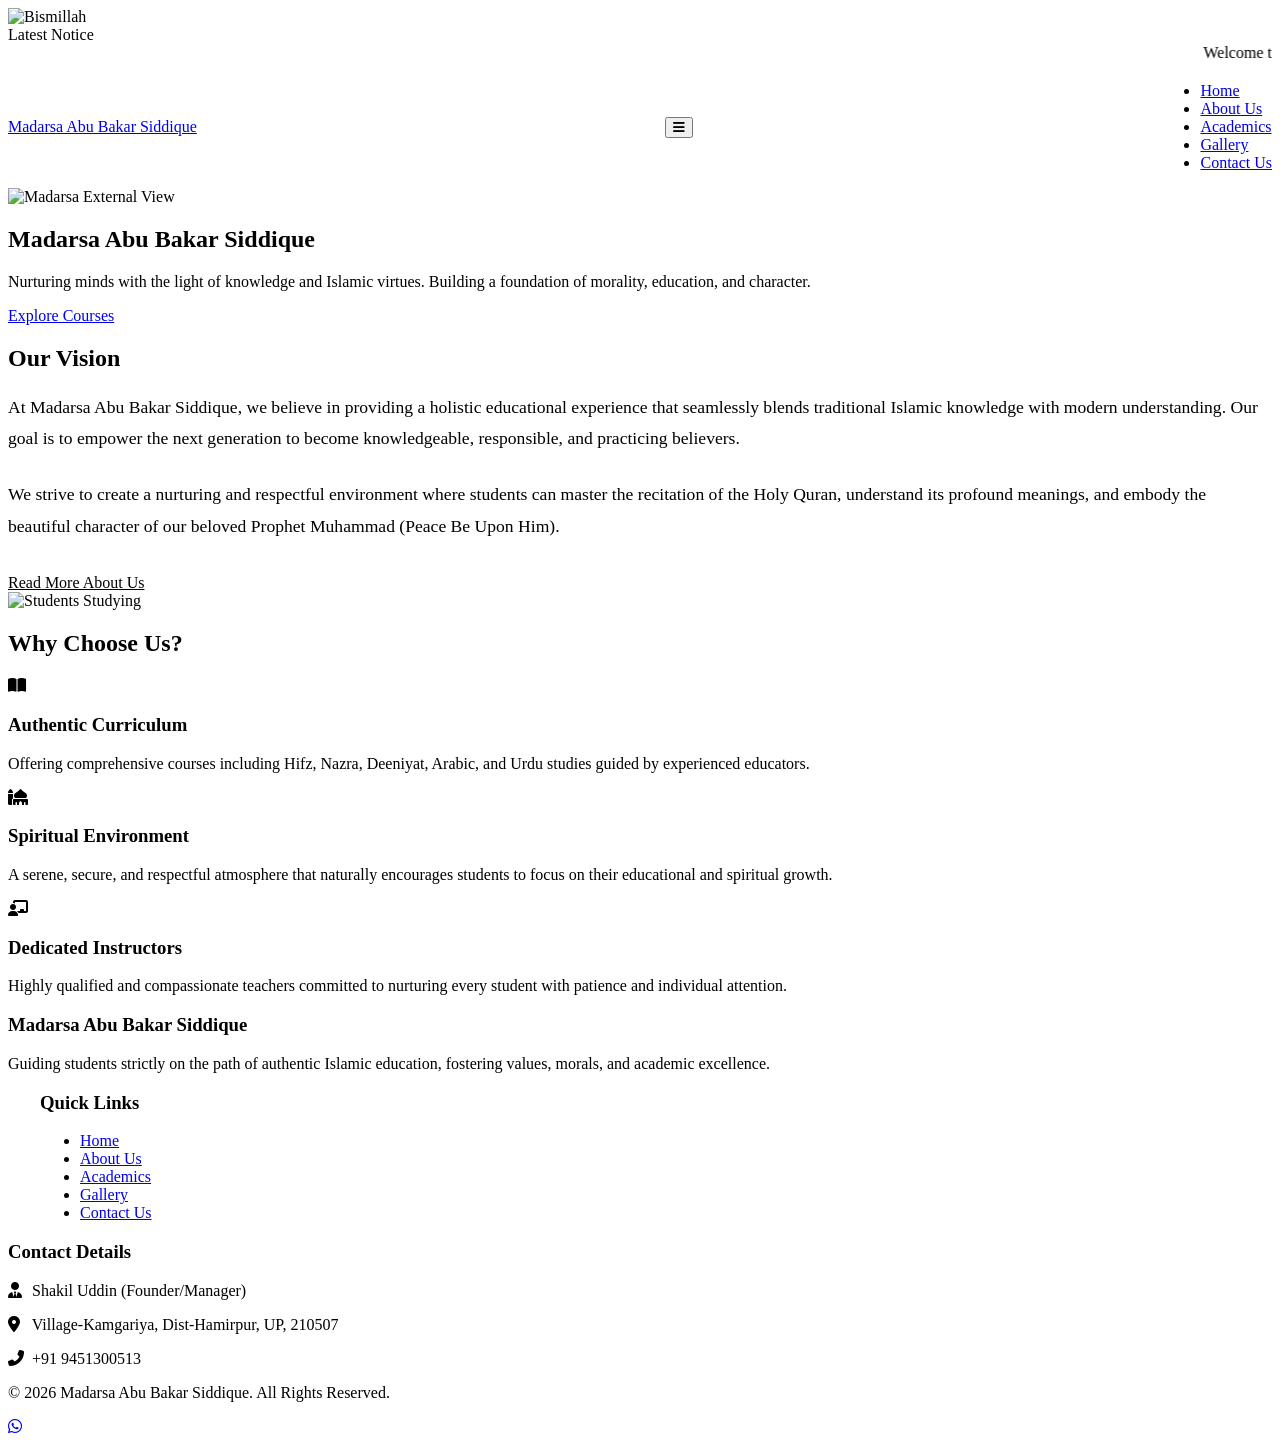
==== index.html @ 4cd97ba1 "Initial website upload" ====
<!DOCTYPE html>
<html lang="en">
<head>
    <meta charset="UTF-8">
    <meta name="viewport" content="width=device-width, initial-scale=1.0">
    <meta name="description" content="Madarsa Abu Bakar Siddique - Premier Islamic Educational Institution in Hamirpur, Uttar Pradesh.">
    <title>Madarsa in Hamirpur, Uttar Pradesh | Madarsa Abu Bakar Siddique</title>
    <!-- FontAwesome -->
    <link rel="stylesheet" href="https://cdnjs.cloudflare.com/ajax/libs/font-awesome/6.4.0/css/all.min.css">
    <link rel="stylesheet" href="assets/css/style.css">
</head>
<body>

    <!-- Top Bismillah Header -->
    <div class="bismillah-container">
        <img src="assets/images/bismillah.png" alt="Bismillah" class="bismillah-img">
    </div>

    <!-- Notice Marquee -->
    <div class="notice-marquee">
        <span class="label">Latest Notice</span>
        <marquee behavior="scroll" direction="left" scrollamount="5">
            Welcome to Madarsa Abu Bakar Siddique! Admissions are now open for the upcoming academic year. Enroll your children for Hifz, Nazra, and Deeniyat courses. Focus on shaping a bright future with authentic Islamic teachings.
        </marquee>
    </div>

    <!-- Navbar -->
    <nav class="navbar">
        <div class="container" style="display: flex; justify-content: space-between; align-items: center;">
            <a href="index.html" class="nav-brand">Madarsa Abu Bakar Siddique</a>
            <button class="menu-toggle"><i class="fas fa-bars"></i></button>
            <ul class="nav-menu">
                <li><a href="index.html" class="nav-link">Home</a></li>
                <li><a href="about.html" class="nav-link">About Us</a></li>
                <li><a href="academics.html" class="nav-link">Academics</a></li>
                <li><a href="gallery.html" class="nav-link">Gallery</a></li>
                <li><a href="contact.html" class="nav-link">Contact Us</a></li>
            </ul>
        </div>
    </nav>

    <!-- Hero Section -->
    <section class="hero">
        <img src="assets/images/hero.png" alt="Madarsa External View" class="hero-bg">
        <div class="hero-overlay"></div>
        <div class="hero-pattern"></div>
        <div class="container hero-content">
            <h1>Madarsa Abu Bakar Siddique</h1>
            <p>Nurturing minds with the light of knowledge and Islamic virtues. Building a foundation of morality, education, and character.</p>
            <a href="academics.html" class="btn btn-gold">Explore Courses</a>
        </div>
    </section>

    <!-- Vision & Mission Section -->
    <section class="section section-bg-light">
        <div class="container">
            <h2 class="section-title">Our Vision</h2>
            <div class="about-grid">
                <div>
                    <p style="font-size: 1.1rem; line-height: 1.8; margin-bottom: 1.5rem;">
                        At Madarsa Abu Bakar Siddique, we believe in providing a holistic educational experience that seamlessly blends traditional Islamic knowledge with modern understanding. Our goal is to empower the next generation to become knowledgeable, responsible, and practicing believers.
                    </p>
                    <p style="font-size: 1.1rem; line-height: 1.8; margin-bottom: 2rem;">
                        We strive to create a nurturing and respectful environment where students can master the recitation of the Holy Quran, understand its profound meanings, and embody the beautiful character of our beloved Prophet Muhammad (Peace Be Upon Him).
                    </p>
                    <a href="about.html" class="btn btn-outline" style="color: var(--primary-green); border-color: var(--primary-green);">Read More About Us</a>
                </div>
                <div>
                    <img src="assets/images/students.png" alt="Students Studying" class="about-image">
                </div>
            </div>
        </div>
    </section>

    <!-- Key Highlights -->
    <section class="section section-bg-pattern">
        <div class="container">
            <h2 class="section-title">Why Choose Us?</h2>
            <div class="grid">
                <div class="card">
                    <i class="fas fa-book-open card-icon"></i>
                    <h3 class="card-title">Authentic Curriculum</h3>
                    <p>Offering comprehensive courses including Hifz, Nazra, Deeniyat, Arabic, and Urdu studies guided by experienced educators.</p>
                </div>
                <div class="card">
                    <i class="fas fa-mosque card-icon"></i>
                    <h3 class="card-title">Spiritual Environment</h3>
                    <p>A serene, secure, and respectful atmosphere that naturally encourages students to focus on their educational and spiritual growth.</p>
                </div>
                <div class="card">
                    <i class="fas fa-chalkboard-teacher card-icon"></i>
                    <h3 class="card-title">Dedicated Instructors</h3>
                    <p>Highly qualified and compassionate teachers committed to nurturing every student with patience and individual attention.</p>
                </div>
            </div>
        </div>
    </section>

    <!-- Footer -->
    <footer class="footer">
        <div class="container footer-grid">
            <div class="footer-col">
                <h3>Madarsa Abu Bakar Siddique</h3>
                <p>Guiding students strictly on the path of authentic Islamic education, fostering values, morals, and academic excellence.</p>
            </div>
            <div class="footer-col" style="padding-left: 2rem;">
                <h3>Quick Links</h3>
                <ul class="footer-links">
                    <li><a href="index.html">Home</a></li>
                    <li><a href="about.html">About Us</a></li>
                    <li><a href="academics.html">Academics</a></li>
                    <li><a href="gallery.html">Gallery</a></li>
                    <li><a href="contact.html">Contact Us</a></li>
                </ul>
            </div>
            <div class="footer-col">
                <h3>Contact Details</h3>
                <p><i class="fas fa-user-tie" style="color:var(--gold);width:20px;"></i> Shakil Uddin (Founder/Manager)</p>
                <p><i class="fas fa-map-marker-alt" style="color:var(--gold);width:20px;"></i> Village-Kamgariya, Dist-Hamirpur, UP, 210507</p>
                <p><i class="fas fa-phone-alt" style="color:var(--gold);width:20px;"></i> +91 9451300513</p>
            </div>
        </div>
        <div class="footer-bottom">
            <p>&copy; 2026 Madarsa Abu Bakar Siddique. All Rights Reserved.</p>
        </div>
    </footer>

    <!-- WhatsApp FAB -->
    <a href="https://wa.me/919451300513" target="_blank" class="whatsapp-fab" aria-label="Chat on WhatsApp">
        <i class="fab fa-whatsapp"></i>
    </a>

    <script src="assets/js/script.js"></script>
</body>
</html>
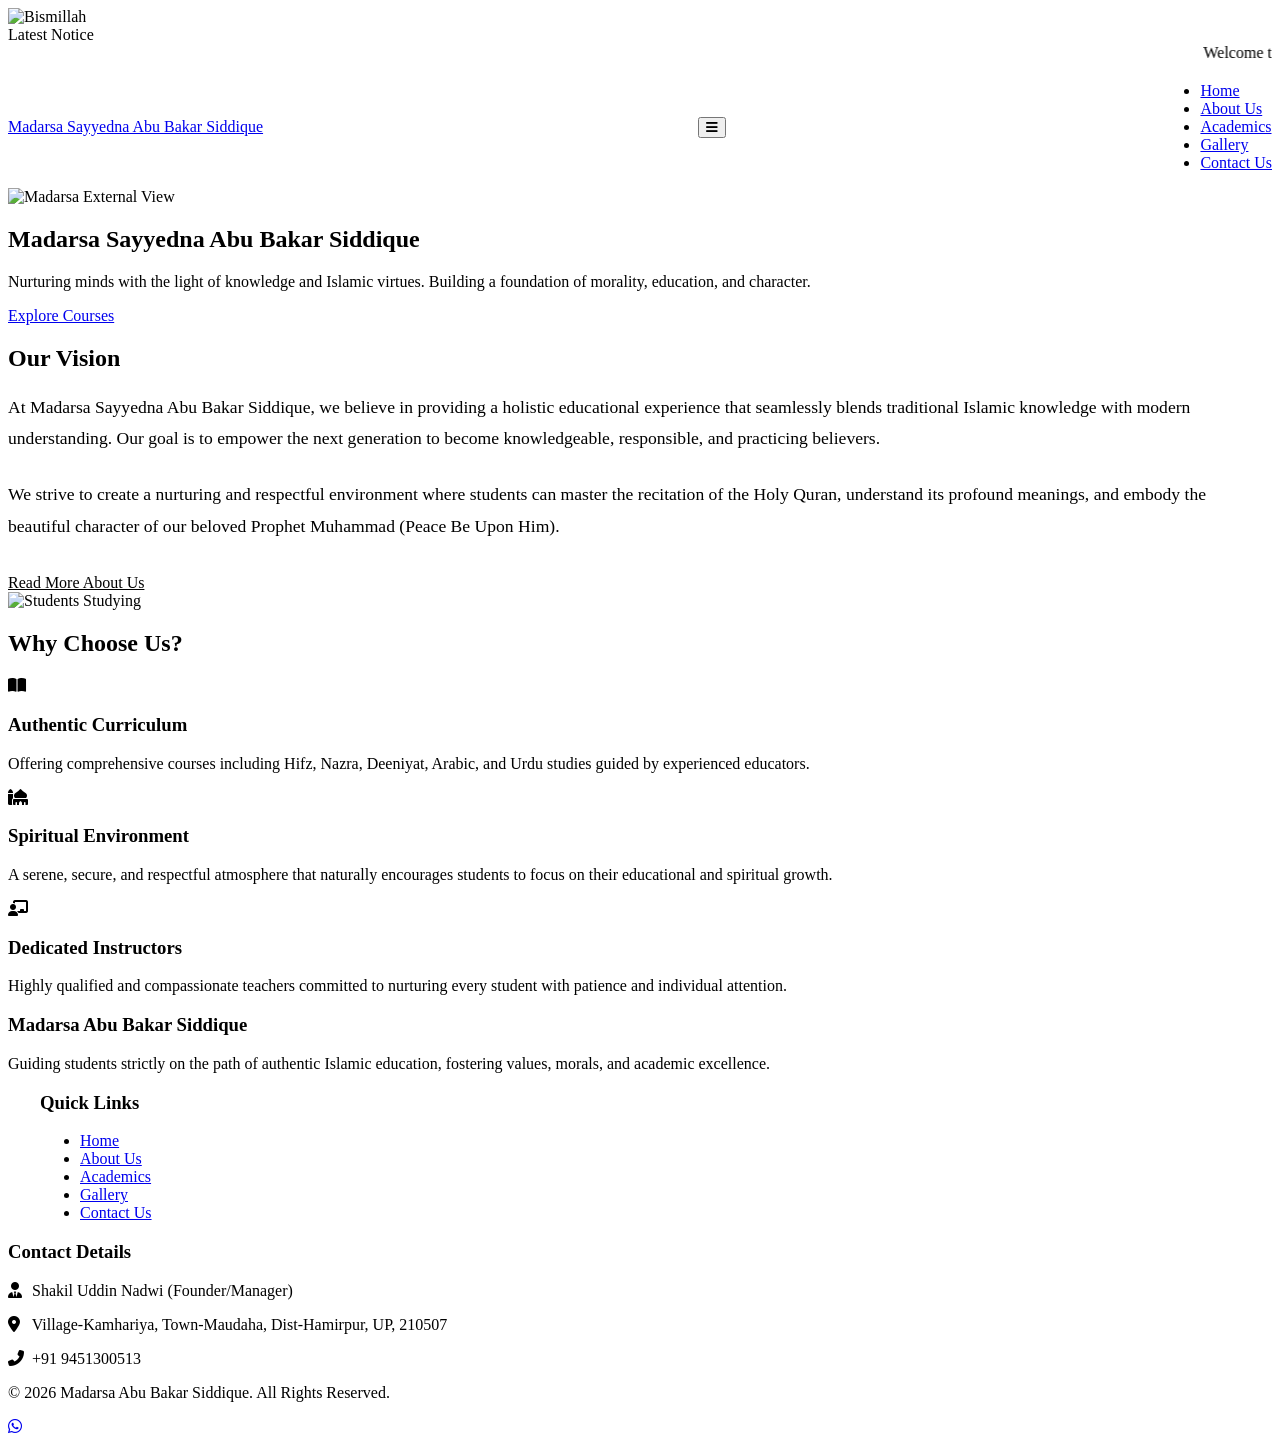
==== commit 4b171bfe: "Update index.html" ====
--- a/index.html
+++ b/index.html
@@ -1,135 +1,223 @@
-<!DOCTYPE html>
+<!doctype html>
 <html lang="en">
-<head>
-    <meta charset="UTF-8">
-    <meta name="viewport" content="width=device-width, initial-scale=1.0">
-    <meta name="description" content="Madarsa Abu Bakar Siddique - Premier Islamic Educational Institution in Hamirpur, Uttar Pradesh.">
-    <title>Madarsa in Hamirpur, Uttar Pradesh | Madarsa Abu Bakar Siddique</title>
+  <head>
+    <meta charset="UTF-8" />
+    <meta name="viewport" content="width=device-width, initial-scale=1.0" />
+    <meta
+      name="description"
+      content="Madarsa Sayyedna Abu Bakar Siddique - Premier Islamic Educational Institution in Hamirpur, Uttar Pradesh."
+    />
+    <title>
+      Madarsa in Hamirpur, Uttar Pradesh | Madarsa Sayyedna Abu Bakar Siddique
+    </title>
     <!-- FontAwesome -->
-    <link rel="stylesheet" href="https://cdnjs.cloudflare.com/ajax/libs/font-awesome/6.4.0/css/all.min.css">
-    <link rel="stylesheet" href="assets/css/style.css">
-</head>
-<body>
-
+    <link
+      rel="stylesheet"
+      href="https://cdnjs.cloudflare.com/ajax/libs/font-awesome/6.4.0/css/all.min.css"
+    />
+    <link rel="stylesheet" href="assets/css/style.css" />
+  </head>
+
+  <body>
     <!-- Top Bismillah Header -->
     <div class="bismillah-container">
-        <img src="assets/images/bismillah.png" alt="Bismillah" class="bismillah-img">
+      <img
+        src="assets/images/bismillah.png"
+        alt="Bismillah"
+        class="bismillah-img"
+      />
     </div>
 
     <!-- Notice Marquee -->
     <div class="notice-marquee">
-        <span class="label">Latest Notice</span>
-        <marquee behavior="scroll" direction="left" scrollamount="5">
-            Welcome to Madarsa Abu Bakar Siddique! Admissions are now open for the upcoming academic year. Enroll your children for Hifz, Nazra, and Deeniyat courses. Focus on shaping a bright future with authentic Islamic teachings.
-        </marquee>
+      <span class="label">Latest Notice</span>
+      <marquee behavior="scroll" direction="left" scrollamount="5">
+        Welcome to Madarsa Sayyedna Abu Bakar Siddique! Admissions are now open
+        for the upcoming academic year. Enroll your children for Hifz, Nazra,
+        and Deeniyat courses. Focus on shaping a bright future with authentic
+        Islamic teachings.
+      </marquee>
     </div>
 
     <!-- Navbar -->
     <nav class="navbar">
-        <div class="container" style="display: flex; justify-content: space-between; align-items: center;">
-            <a href="index.html" class="nav-brand">Madarsa Abu Bakar Siddique</a>
-            <button class="menu-toggle"><i class="fas fa-bars"></i></button>
-            <ul class="nav-menu">
-                <li><a href="index.html" class="nav-link">Home</a></li>
-                <li><a href="about.html" class="nav-link">About Us</a></li>
-                <li><a href="academics.html" class="nav-link">Academics</a></li>
-                <li><a href="gallery.html" class="nav-link">Gallery</a></li>
-                <li><a href="contact.html" class="nav-link">Contact Us</a></li>
-            </ul>
-        </div>
+      <div
+        class="container"
+        style="
+          display: flex;
+          justify-content: space-between;
+          align-items: center;
+        "
+      >
+        <a href="index.html" class="nav-brand"
+          >Madarsa Sayyedna Abu Bakar Siddique</a
+        >
+        <button class="menu-toggle"><i class="fas fa-bars"></i></button>
+        <ul class="nav-menu">
+          <li><a href="index.html" class="nav-link">Home</a></li>
+          <li><a href="about.html" class="nav-link">About Us</a></li>
+          <li><a href="academics.html" class="nav-link">Academics</a></li>
+          <li><a href="gallery.html" class="nav-link">Gallery</a></li>
+          <li><a href="contact.html" class="nav-link">Contact Us</a></li>
+        </ul>
+      </div>
     </nav>
 
     <!-- Hero Section -->
     <section class="hero">
-        <img src="assets/images/hero.png" alt="Madarsa External View" class="hero-bg">
-        <div class="hero-overlay"></div>
-        <div class="hero-pattern"></div>
-        <div class="container hero-content">
-            <h1>Madarsa Abu Bakar Siddique</h1>
-            <p>Nurturing minds with the light of knowledge and Islamic virtues. Building a foundation of morality, education, and character.</p>
-            <a href="academics.html" class="btn btn-gold">Explore Courses</a>
-        </div>
+      <img
+        src="assets/images/hero.jpeg"
+        alt="Madarsa External View"
+        class="hero-bg"
+      />
+      <div class="hero-overlay"></div>
+      <div class="hero-pattern"></div>
+      <div class="container hero-content">
+        <h1>Madarsa Sayyedna Abu Bakar Siddique</h1>
+        <p>
+          Nurturing minds with the light of knowledge and Islamic virtues.
+          Building a foundation of morality, education, and character.
+        </p>
+        <a href="academics.html" class="btn btn-gold">Explore Courses</a>
+      </div>
     </section>
 
     <!-- Vision & Mission Section -->
     <section class="section section-bg-light">
-        <div class="container">
-            <h2 class="section-title">Our Vision</h2>
-            <div class="about-grid">
-                <div>
-                    <p style="font-size: 1.1rem; line-height: 1.8; margin-bottom: 1.5rem;">
-                        At Madarsa Abu Bakar Siddique, we believe in providing a holistic educational experience that seamlessly blends traditional Islamic knowledge with modern understanding. Our goal is to empower the next generation to become knowledgeable, responsible, and practicing believers.
-                    </p>
-                    <p style="font-size: 1.1rem; line-height: 1.8; margin-bottom: 2rem;">
-                        We strive to create a nurturing and respectful environment where students can master the recitation of the Holy Quran, understand its profound meanings, and embody the beautiful character of our beloved Prophet Muhammad (Peace Be Upon Him).
-                    </p>
-                    <a href="about.html" class="btn btn-outline" style="color: var(--primary-green); border-color: var(--primary-green);">Read More About Us</a>
-                </div>
-                <div>
-                    <img src="assets/images/students.png" alt="Students Studying" class="about-image">
-                </div>
-            </div>
-        </div>
+      <div class="container">
+        <h2 class="section-title">Our Vision</h2>
+        <div class="about-grid">
+          <div>
+            <p
+              style="font-size: 1.1rem; line-height: 1.8; margin-bottom: 1.5rem"
+            >
+              At Madarsa Sayyedna Abu Bakar Siddique, we believe in providing a
+              holistic educational experience that seamlessly blends traditional
+              Islamic knowledge with modern understanding. Our goal is to
+              empower the next generation to become knowledgeable, responsible,
+              and practicing believers.
+            </p>
+            <p style="font-size: 1.1rem; line-height: 1.8; margin-bottom: 2rem">
+              We strive to create a nurturing and respectful environment where
+              students can master the recitation of the Holy Quran, understand
+              its profound meanings, and embody the beautiful character of our
+              beloved Prophet Muhammad (Peace Be Upon Him).
+            </p>
+            <a
+              href="about.html"
+              class="btn btn-outline"
+              style="
+                color: var(--primary-green);
+                border-color: var(--primary-green);
+              "
+              >Read More About Us</a
+            >
+          </div>
+          <div>
+            <img
+              src="assets/images/students.jpeg"
+              alt="Students Studying"
+              class="about-image"
+            />
+          </div>
+        </div>
+      </div>
     </section>
 
     <!-- Key Highlights -->
     <section class="section section-bg-pattern">
-        <div class="container">
-            <h2 class="section-title">Why Choose Us?</h2>
-            <div class="grid">
-                <div class="card">
-                    <i class="fas fa-book-open card-icon"></i>
-                    <h3 class="card-title">Authentic Curriculum</h3>
-                    <p>Offering comprehensive courses including Hifz, Nazra, Deeniyat, Arabic, and Urdu studies guided by experienced educators.</p>
-                </div>
-                <div class="card">
-                    <i class="fas fa-mosque card-icon"></i>
-                    <h3 class="card-title">Spiritual Environment</h3>
-                    <p>A serene, secure, and respectful atmosphere that naturally encourages students to focus on their educational and spiritual growth.</p>
-                </div>
-                <div class="card">
-                    <i class="fas fa-chalkboard-teacher card-icon"></i>
-                    <h3 class="card-title">Dedicated Instructors</h3>
-                    <p>Highly qualified and compassionate teachers committed to nurturing every student with patience and individual attention.</p>
-                </div>
-            </div>
-        </div>
+      <div class="container">
+        <h2 class="section-title">Why Choose Us?</h2>
+        <div class="grid">
+          <div class="card">
+            <i class="fas fa-book-open card-icon"></i>
+            <h3 class="card-title">Authentic Curriculum</h3>
+            <p>
+              Offering comprehensive courses including Hifz, Nazra, Deeniyat,
+              Arabic, and Urdu studies guided by experienced educators.
+            </p>
+          </div>
+          <div class="card">
+            <i class="fas fa-mosque card-icon"></i>
+            <h3 class="card-title">Spiritual Environment</h3>
+            <p>
+              A serene, secure, and respectful atmosphere that naturally
+              encourages students to focus on their educational and spiritual
+              growth.
+            </p>
+          </div>
+          <div class="card">
+            <i class="fas fa-chalkboard-teacher card-icon"></i>
+            <h3 class="card-title">Dedicated Instructors</h3>
+            <p>
+              Highly qualified and compassionate teachers committed to nurturing
+              every student with patience and individual attention.
+            </p>
+          </div>
+        </div>
+      </div>
     </section>
 
     <!-- Footer -->
     <footer class="footer">
-        <div class="container footer-grid">
-            <div class="footer-col">
-                <h3>Madarsa Abu Bakar Siddique</h3>
-                <p>Guiding students strictly on the path of authentic Islamic education, fostering values, morals, and academic excellence.</p>
-            </div>
-            <div class="footer-col" style="padding-left: 2rem;">
-                <h3>Quick Links</h3>
-                <ul class="footer-links">
-                    <li><a href="index.html">Home</a></li>
-                    <li><a href="about.html">About Us</a></li>
-                    <li><a href="academics.html">Academics</a></li>
-                    <li><a href="gallery.html">Gallery</a></li>
-                    <li><a href="contact.html">Contact Us</a></li>
-                </ul>
-            </div>
-            <div class="footer-col">
-                <h3>Contact Details</h3>
-                <p><i class="fas fa-user-tie" style="color:var(--gold);width:20px;"></i> Shakil Uddin (Founder/Manager)</p>
-                <p><i class="fas fa-map-marker-alt" style="color:var(--gold);width:20px;"></i> Village-Kamgariya, Dist-Hamirpur, UP, 210507</p>
-                <p><i class="fas fa-phone-alt" style="color:var(--gold);width:20px;"></i> +91 9451300513</p>
-            </div>
-        </div>
-        <div class="footer-bottom">
-            <p>&copy; 2026 Madarsa Abu Bakar Siddique. All Rights Reserved.</p>
-        </div>
+      <div class="container footer-grid">
+        <div class="footer-col">
+          <h3>Madarsa Abu Bakar Siddique</h3>
+          <p>
+            Guiding students strictly on the path of authentic Islamic
+            education, fostering values, morals, and academic excellence.
+          </p>
+        </div>
+        <div class="footer-col" style="padding-left: 2rem">
+          <h3>Quick Links</h3>
+          <ul class="footer-links">
+            <li><a href="index.html">Home</a></li>
+            <li><a href="about.html">About Us</a></li>
+            <li><a href="academics.html">Academics</a></li>
+            <li><a href="gallery.html">Gallery</a></li>
+            <li><a href="contact.html">Contact Us</a></li>
+          </ul>
+        </div>
+        <div class="footer-col">
+          <h3>Contact Details</h3>
+          <p>
+            <i
+              class="fas fa-user-tie"
+              style="color: var(--gold); width: 20px"
+            ></i>
+            Shakil Uddin Nadwi (Founder/Manager)
+          </p>
+          <p>
+            <i
+              class="fas fa-map-marker-alt"
+              style="color: var(--gold); width: 20px"
+            ></i>
+            Village-Kamhariya, Town-Maudaha, Dist-Hamirpur, UP, 210507
+          </p>
+          <p>
+            <i
+              class="fas fa-phone-alt"
+              style="color: var(--gold); width: 20px"
+            ></i>
+            +91 9451300513
+          </p>
+        </div>
+      </div>
+      <div class="footer-bottom">
+        <p>&copy; 2026 Madarsa Abu Bakar Siddique. All Rights Reserved.</p>
+      </div>
     </footer>
 
     <!-- WhatsApp FAB -->
-    <a href="https://wa.me/919451300513" target="_blank" class="whatsapp-fab" aria-label="Chat on WhatsApp">
-        <i class="fab fa-whatsapp"></i>
+    <a
+      href="https://wa.me/919451300513"
+      target="_blank"
+      class="whatsapp-fab"
+      aria-label="Chat on WhatsApp"
+    >
+      <i class="fab fa-whatsapp"></i>
     </a>
 
     <script src="assets/js/script.js"></script>
-</body>
+  </body>
 </html>
